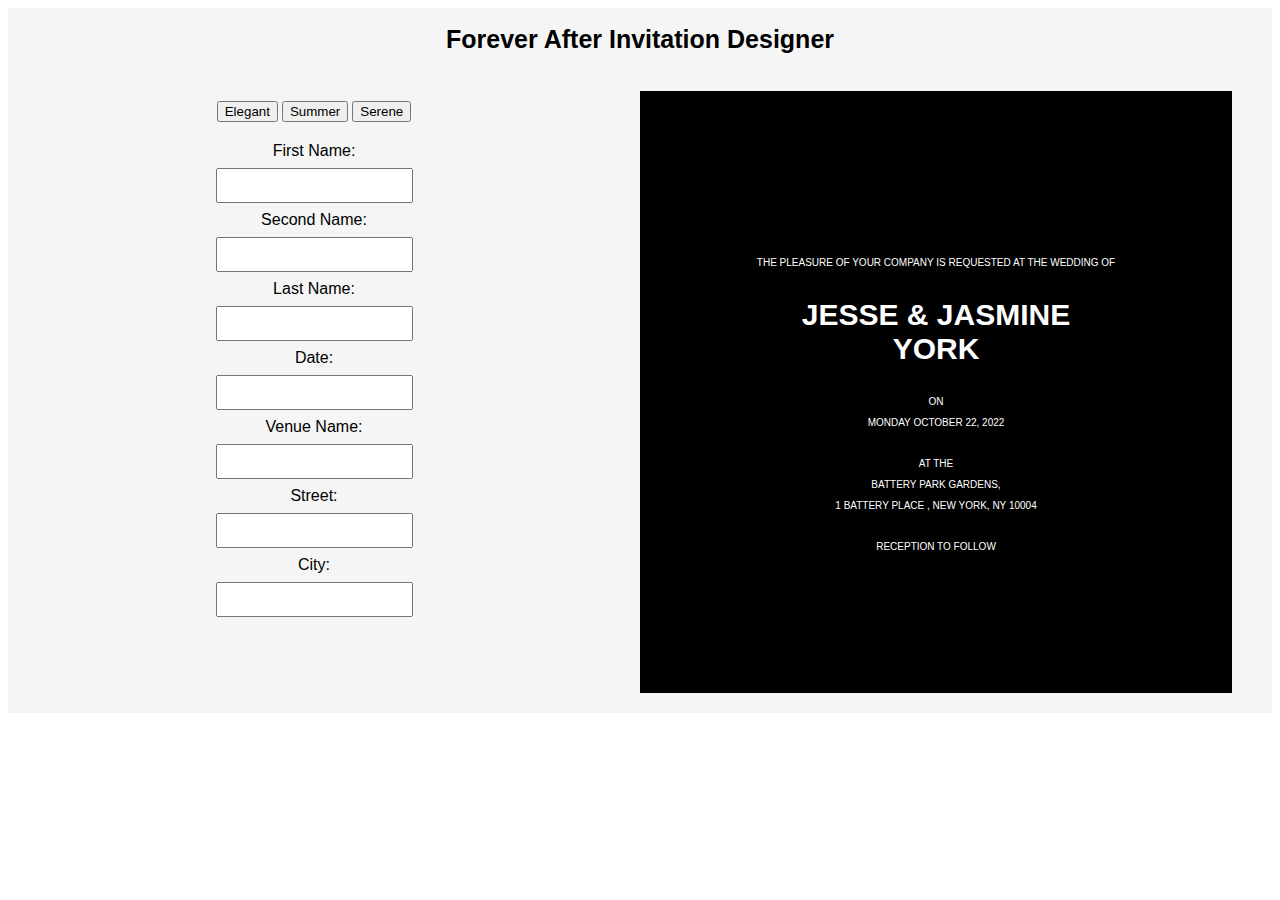
==== index.html @ 1eb7c715 "Done." ====
<!DOCTYPE HTML>
<html>
  <head>
    <title>Forever After</title>
    <meta name="Forever After Home" content="Create Beautiful Wedding Invitations | Forever After">
    <meta name="keywords" content="wedding inivitations, wedding">
    <meta name="author" content="Christian Georgeou">
    <meta name="viewport" content="width=device-width, initial-scale=1.0">
    <link rel="stylesheet" type="text/css" href="index.css">
    <link rel="stylesheet" href="responsive-style.css">
    <link rel="stylesheet" href="https://cdnjs.cloudflare.com/ajax/libs/font-awesome/4.7.0/css/font-awesome.min.css">
    <script src="https://ajax.googleapis.com/ajax/libs/jquery/3.3.1/jquery.min.js"></script>
    <script src="index.js" charset="utf-8"></script>
  </head>
  <body>
    <div class = "wrapper">
      <div class = "Headline">
        <h1>Forever After Invitation Designer</h1>
      </div>
      <div class = "form">
        <div id = "thumbnails">
          <button id = "Elegant">Elegant</button>
          <button id = "Summer">Summer</button>
          <button id = "Serene">Serene</button>
        </div>
        <form>
          <label for = "First-Name">First Name:</label><br>
          <input name = "First-Name" type="text"><br>
          <label for = "Second-Name">Second Name:</label><br>
          <input name = "Second-Name" type="text"><br>      
          <label for = "Last-Name">Last Name:</label><br>
          <input name = "Last-Name" type="text"><br>
          <label for = "Date-Picker">Date:</label><br>
          <input name = "Date-Picker" type="text"><br>
          <label for = "Location">Venue Name:</label><br>
          <input name = "Location-Name" type="text"><br>
          <label for = "Location-Street">Street:</label><br>
          <input name = "Location-Street" type="text"><br>
          <label for = "Location-City">City:</label><br>
          <input name = "Location-City" type="text"><br>
        </form>
      </div>
      <div class = "preview">
        <div class = "image" id="default">
          <br>
          <div id = "results">
            <p class ="static-content">THE PLEASURE OF YOUR COMPANY IS REQUESTED AT THE WEDDING OF</p>
            <div class = "dynamic-content">
              <span id = "First-Name">JESSE</span> & 
              <span id = "Second-Name">JASMINE</span>
              <div id = "Last-Name">YORK</div> 
            </div>
            <p class ="static-content"> ON </p> 
            <p  class ="static-content"><span id = "Date-Picker">MONDAY OCTOBER 22, 2022</span></p> 
            <div id ="venue-info">
              <p class ="static-content">AT THE</p> 
              <p class ="static-content"><span id = "Location-Name">BATTERY PARK GARDENS</span>,</p>
              <p class ="static-content"><span id = "Location-Street">1 BATTERY PLACE</span> <span id = "Location-City">, NEW YORK, NY 10004</span>
              </p>
              </div>
            <p class ="static-content">RECEPTION TO FOLLOW</p>
          </div>
        </div>
      </div>
    </div>
  </body>
</html>
---- index.css ----
/*////////LAYOUT////////*/
.wrapper {
  display: grid;
  grid-template: auto 1fr auto / 1fr 1fr; 
  grid-auto-rows: max-content;
  background-color: #f5f5f5;
  grid-gap: 20px;
  overflow: auto;
  /*border: 1px solid black;*/
}

.Headline {
  grid-column: 1 / 4;
  /*border: 1px solid black;*/
  text-align: center;
}

.form {
  grid-row: 2 / 3;
  grid-column: 1 / 2;
  padding: 10px;
  /*border: 1px solid black;*/
}

.preview {
  grid-row: 2 / 3;
  grid-column: 2 / 3;
  margin-right: 20px;
  border: 1px solid black;
}

#results {
  text-align: center;
  width: 100%;
  text-align: center;
  margin: 25% auto 25% auto;
}

.static-content {
  margin-left: 50px;
  margin-right: 50px;
}

.dynamic-content {
  margin-top: 30px;
  margin-bottom: 30px;
}

/*////////STYLING-STATIC-CONTENT////////*/
.image {
    max-width: auto;
    height: 600px;
    background-color: black;
    /*background: url("/Wedding-Template1.jpg") no-repeat;*/
    background-size: contain;
}

form {
  font-family: "Source Sans Pro", Helvetica, Arial, Geneva, sans-serif;
  padding: 20px;
  text-align: center;
}

input {  
  margin: 8px;
  padding: 8px;
}

#thumbnails {
  text-align: center;
}

h1 {
  font-size: 25px;
  font-weight: 700;
  font-family: "Source Sans Pro", Helvetica, Arial, Geneva, sans-serif;
}

#results {
  font-family: "Source Sans Pro", Helvetica, Arial, Geneva, sans-serif;
  color: white;
}

.static-content {
  font-size: 10px;
}

/*////////STYLING-DYNAMIC-CONTENT////////*/

.dynamic-content {
  font-size: 30px;
  font-weight: 600;
}

#venue-info {
  margin-top: 30px;
  margin-bottom: 30px;
}
---- responsive-style.css ----
@media only screen and (max-width: 750px) {
 .wrapper {
    display: flex;
    flex-direction: column;
    flex-wrap: nowrap;
 } 
}
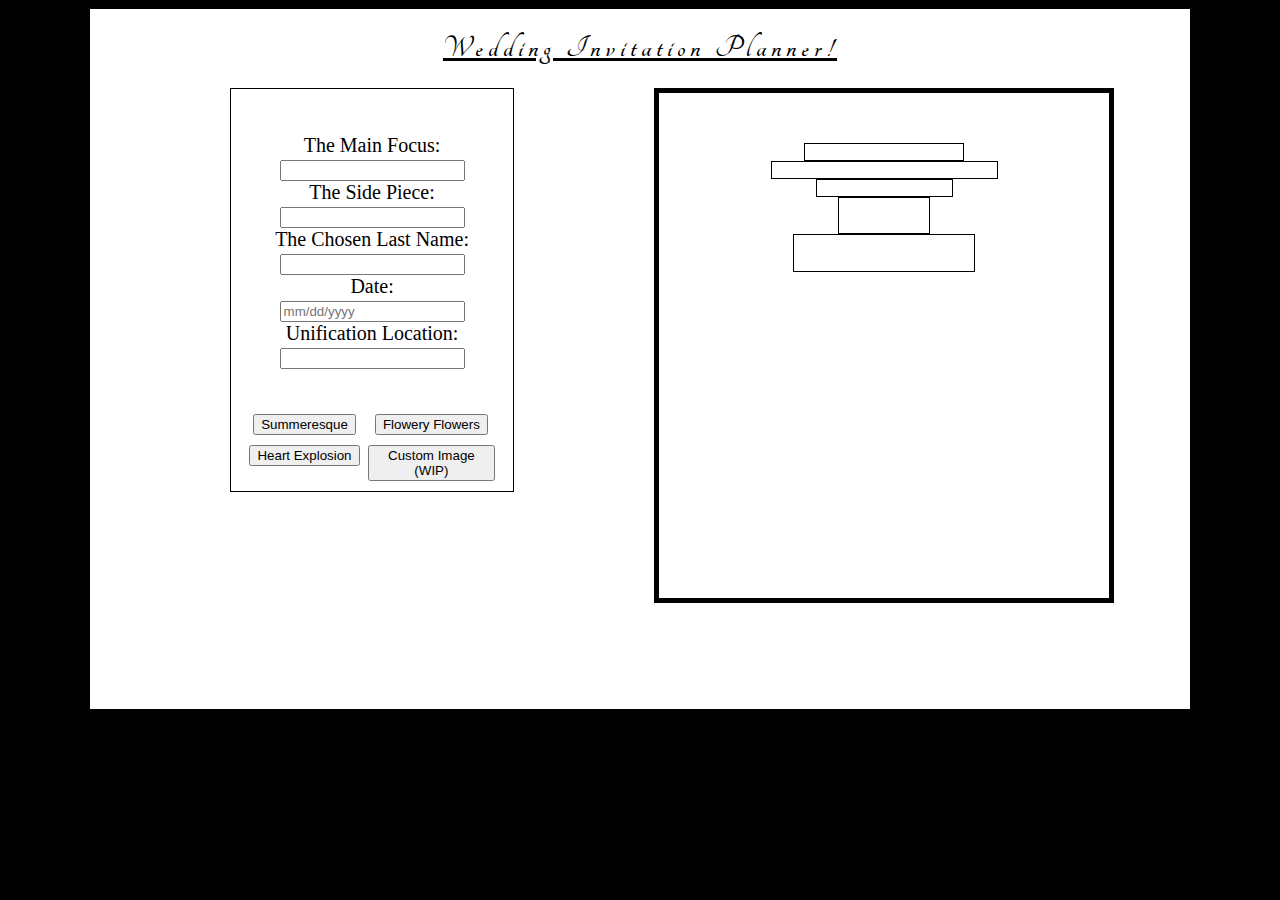
==== commit 1f2fb704: "Done." ====
--- a/index.html
+++ b/index.html
@@ -1,67 +1,67 @@
-<!DOCTYPE HTML>
+<!DOCTYPE html>
 <html>
-  <head>
-    <title>Forever After</title>
-    <meta name="Forever After Home" content="Create Beautiful Wedding Invitations | Forever After">
-    <meta name="keywords" content="wedding inivitations, wedding">
-    <meta name="author" content="Christian Georgeou">
-    <meta name="viewport" content="width=device-width, initial-scale=1.0">
-    <link rel="stylesheet" type="text/css" href="index.css">
-    <link rel="stylesheet" href="responsive-style.css">
-    <link rel="stylesheet" href="https://cdnjs.cloudflare.com/ajax/libs/font-awesome/4.7.0/css/font-awesome.min.css">
-    <script src="https://ajax.googleapis.com/ajax/libs/jquery/3.3.1/jquery.min.js"></script>
-    <script src="index.js" charset="utf-8"></script>
-  </head>
-  <body>
-    <div class = "wrapper">
-      <div class = "Headline">
-        <h1>Forever After Invitation Designer</h1>
-      </div>
-      <div class = "form">
-        <div id = "thumbnails">
-          <button id = "Elegant">Elegant</button>
-          <button id = "Summer">Summer</button>
-          <button id = "Serene">Serene</button>
+<head lang = "en">
+  <meta charset="UTF-8">
+  <meta name="description" content="Sample Wedding Planner Project">
+  <meta name="author" content="Jeffrey Jiang">
+  <meta name="viewport" content="width=device-width, initial-scale=1.0">
+  <meta name="keywords" content="wedding, invitation, planner, testing">
+  <link rel="stylesheet" type="text/css" href="planner.css">
+  <link rel="stylesheet" href="https://fonts.googleapis.com/css?family=Tangerine|Lobster|Dancing+Script">
+  <title>Wedding Invitation Planner</title>
+</head>
+
+<body>
+  <div class = "wrapper">
+  <h1 id = "titleDefault"> Wedding Invitation Planner! </h1>
+  <div class = "grid-container">
+  <div id = "sheetDefault">
+    <form>
+    The Main Focus:<br> <input type="text" id="firstName" oninput="myFunction()"><br>
+    The Side Piece:<br> <input type="text" id="secondName" oninput="myFunction()"><br>
+    The Chosen Last Name:<br> <input type="text" id="lastName" oninput="myFunction()"><br>
+    Date:<br> <input type="text" id="date" placeholder="mm/dd/yyyy" oninput="myFunction()"><br>
+    Unification Location:<br> <input type="text" id="location" oninput="myFunction()"><br>
+    </form>
+    <div id="Options">
+        <div id="Summertag">
+           <button onclick="Summeresque()">Summeresque</button>
         </div>
-        <form>
-          <label for = "First-Name">First Name:</label><br>
-          <input name = "First-Name" type="text"><br>
-          <label for = "Second-Name">Second Name:</label><br>
-          <input name = "Second-Name" type="text"><br>      
-          <label for = "Last-Name">Last Name:</label><br>
-          <input name = "Last-Name" type="text"><br>
-          <label for = "Date-Picker">Date:</label><br>
-          <input name = "Date-Picker" type="text"><br>
-          <label for = "Location">Venue Name:</label><br>
-          <input name = "Location-Name" type="text"><br>
-          <label for = "Location-Street">Street:</label><br>
-          <input name = "Location-Street" type="text"><br>
-          <label for = "Location-City">City:</label><br>
-          <input name = "Location-City" type="text"><br>
-        </form>
-      </div>
-      <div class = "preview">
-        <div class = "image" id="default">
-          <br>
-          <div id = "results">
-            <p class ="static-content">THE PLEASURE OF YOUR COMPANY IS REQUESTED AT THE WEDDING OF</p>
-            <div class = "dynamic-content">
-              <span id = "First-Name">JESSE</span> & 
-              <span id = "Second-Name">JASMINE</span>
-              <div id = "Last-Name">YORK</div> 
-            </div>
-            <p class ="static-content"> ON </p> 
-            <p  class ="static-content"><span id = "Date-Picker">MONDAY OCTOBER 22, 2022</span></p> 
-            <div id ="venue-info">
-              <p class ="static-content">AT THE</p> 
-              <p class ="static-content"><span id = "Location-Name">BATTERY PARK GARDENS</span>,</p>
-              <p class ="static-content"><span id = "Location-Street">1 BATTERY PLACE</span> <span id = "Location-City">, NEW YORK, NY 10004</span>
-              </p>
-              </div>
-            <p class ="static-content">RECEPTION TO FOLLOW</p>
-          </div>
+        <div id="Flowertag">
+          <button onclick="Flowers()">Flowery Flowers</button>
+        </div>
+        <div id="Hearts">
+           <button onclick="Heartu()">Heart Explosion</button>
+        </div>
+        <div id="Custom">
+           <button onclick="Customimg()">Custom Image (WIP)</button>
         </div>
       </div>
+  </div>
+
+  <div id = "plannerDefaultcontainer" class = "plannerChange">
+    <div id = "initialBox">
+      <p id = "initials"></p>
     </div>
-  </body>
-</html>+    <div id="firstNamebox">
+      <p id = "firstSecondname"></p>
+    </div>
+
+    <div id="lastNamebox">
+      <p id = "lasName"></p>
+    </div>
+
+    <div id="dateBox">
+      <p id = "dateOf"></p>
+    </div>
+
+    <div id="locationBox">
+      <p id = "placeOf"></p>
+    </div>
+  </div>
+</div>
+</div>
+<script src="planner.js"></script>
+</body>
+
+</html>
--- a/planner.css
+++ b/planner.css
@@ -0,0 +1,262 @@
+body{
+  background-color: black;
+}
+h1{
+  text-align:center;
+  text-decoration:underline;
+  letter-spacing: 5px;
+  font-family: 'Tangerine', serif;
+
+}
+.grid-container {
+  display:grid;
+  grid-template-columns: auto auto;
+  }
+
+form {
+  text-align: center;
+  font-size: 20px;
+  margin-top:45px;
+  margin-bottom: 45px;
+}
+
+#sheetDefault{
+  border-style: solid;
+  border-width: 1px;
+  width:50%;
+  margin:auto;
+}
+
+#plannerDefaultcontainer{
+  text-align:center;
+  border-style: solid;
+  border-width: 5px;
+  height: 125%;
+  background-image: url("https://images.pexels.com/photos/850796/pexels-photo-850796.jpeg?auto=compress&cs=tinysrgb&h=650&w=940");
+  background-size: 600px;
+  background-position:center;
+  width: 450px;
+}
+
+.wrapper{
+  border: 1px solid black;
+  margin:auto;
+  width: 1100px;
+  height: 700px;
+  background-color:white;
+}
+
+#initialBox{
+  width: 35%;
+  margin-top: 50px;
+  margin-right: auto;
+  margin-left: auto;
+  border-style: solid;
+  border-width: 1px;
+}
+#inviteBox{
+  width: 50%;
+  margin: auto;
+  border-style: solid;
+  border-width: 1px;
+  font-family: 'Lobster', cursive;
+  font-size:1em;
+}
+#firstNamebox{
+  width:50%;
+  margin:auto;
+  border-style: solid;
+  border-width: 1px;
+}
+
+#lastNamebox{
+  width:30%;
+  margin:auto;
+  border-style: solid;
+    border-width: 1px;
+}
+#dateBox{
+  margin:auto;
+  width: 20%;
+  border-style: solid;
+  border-width: 1px;
+  height:7%;
+}
+#locationBox{
+  margin:auto;
+  width:40%;
+  word-wrap: break-word;
+  height:7%;
+  border-style: solid;
+  border-width: 1px;
+}
+
+#Summertag{
+  text-align:center;
+  float:left;
+  margin-left: 10px;
+  width: 45%;
+  margin-bottom: 10px;
+  text-decoration: underline;
+}
+#Flowertag{
+  text-align:center;
+  float:left;
+  width:45%;
+  text-decoration:underline;
+  margin-bottom: 10px;
+}
+#Hearts{
+  text-align:center;
+  float: left;
+  width:45%;
+  margin-left:10px;
+  text-decoration:underline;
+  margin-bottom: 10px;
+}
+#Custom{
+  text-align:center;
+  float: left;
+  width:45%;
+  text-decoration:underline;
+  margin-bottom: 10px;
+}
+
+#plannerContainerfloral{
+  text-align:center;
+  border-style: solid;
+  border-width: 5px;
+  height: 125%;
+  background-image: url("https://images.pexels.com/photos/255441/pexels-photo-255441.jpeg?auto=compress&cs=tinysrgb&h=650&w=940");
+  background-size: 700px;
+  background-position:center;
+  width: 450px;
+}
+
+#plannerContainersummer{
+  text-align:center;
+  border-style: solid;
+  border-width: 5px;
+  height: 125%;
+  background-image: url("https://media-cdn.tripadvisor.com/media/photo-s/01/9c/f4/d5/sofitel-moorea-ia-ora.jpg");
+  background-size: 800px;
+  background-position:center;
+  width: 450px;
+}
+
+#plannerContainerheartu{
+  text-align:center;
+  border-style: solid;
+  border-width: 5px;
+  height: 125%;
+  background-image: url("https://s3.envato.com/files/239486155/Image%20Preview.jpg");
+  background-size: 900px;
+  background-position:center;
+  width: 450px;
+}
+
+#initialBoxfloral{
+  width: 35%;
+  margin-top: 180px;
+  margin-right: auto;
+  margin-left: auto;
+  visibility:hidden;
+}
+
+#firstNameboxFloral{
+  width:50%;
+  margin:auto;
+  color: white;
+}
+
+#lastNameboxFloral{
+  width:30%;
+  margin-left:auto;
+  margin-right:auto;
+  margin-top: -10px;
+  color: white;
+}
+#dateBoxfloral{
+  margin-left:auto;
+  margin-right:auto;
+  width: 20%;
+  height:7%;
+  color:white;
+}
+#locationBoxfloral{
+  margin:auto;
+  width:35%;
+  word-wrap: break-word;
+  height:7%;
+  color:white;
+}
+
+#initialBoxsummer{
+  width: 35%;
+  margin-top: 180px;
+  margin-right: auto;
+  margin-left: auto;
+}
+
+#firstNameboxSummer{
+  width:50%;
+  margin:auto;
+  color: white;
+}
+
+#lastNameboxSummer{
+  width:30%;
+  margin-left:auto;
+  margin-right:auto;
+  margin-top: -10px;
+  color: white;
+}
+#dateBoxsummer{
+  margin-left:auto;
+  margin-right:auto;
+  width: 20%;
+  height:7%;
+  color:white;
+}
+#locationBoxsummer{
+  margin:auto;
+  width:35%;
+  word-wrap: break-word;
+  height:7%;
+  color:white;
+}
+
+#initialBoxheartu{
+  width: 35%;
+  margin-top: 180px;
+  margin-right: auto;
+  margin-left: auto;
+}
+
+#firstNameboxHeartu{
+  width:50%;
+  margin:auto;
+  color: white;
+}
+
+#lastNameboxHeartu{
+  width:30%;
+  margin-left:auto;
+  margin-right:auto;
+  margin-top: -10px;
+  color: white;
+}
+#dateBoxheartu{
+  margin-left:auto;
+  margin-right:auto;
+  width: 20%;
+  height:7%;
+  color:white;
+}
+#locationBoxheartu{
+  margin:auto;
+  width:35%;
+  word-wrap: break-word;
+  height:7%;
+  color:white;
+}
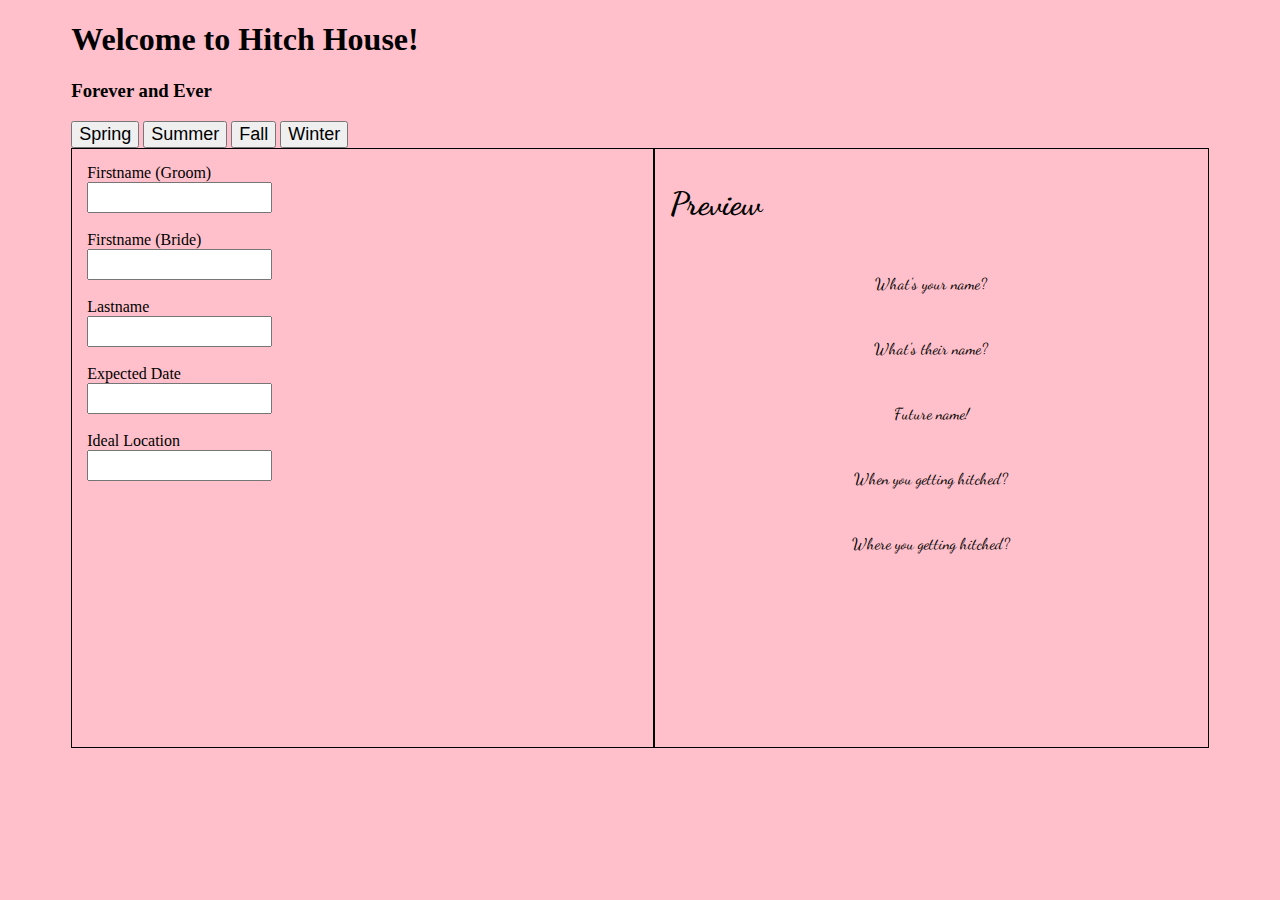
==== commit 470f02ed: "Done." ====
--- a/index.html
+++ b/index.html
@@ -1,67 +1,77 @@
-<!DOCTYPE html>
+<!DOCTYPE html> 
 <html>
-<head lang = "en">
-  <meta charset="UTF-8">
-  <meta name="description" content="Sample Wedding Planner Project">
-  <meta name="author" content="Jeffrey Jiang">
-  <meta name="viewport" content="width=device-width, initial-scale=1.0">
-  <meta name="keywords" content="wedding, invitation, planner, testing">
-  <link rel="stylesheet" type="text/css" href="planner.css">
-  <link rel="stylesheet" href="https://fonts.googleapis.com/css?family=Tangerine|Lobster|Dancing+Script">
-  <title>Wedding Invitation Planner</title>
-</head>
-
-<body>
-  <div class = "wrapper">
-  <h1 id = "titleDefault"> Wedding Invitation Planner! </h1>
-  <div class = "grid-container">
-  <div id = "sheetDefault">
-    <form>
-    The Main Focus:<br> <input type="text" id="firstName" oninput="myFunction()"><br>
-    The Side Piece:<br> <input type="text" id="secondName" oninput="myFunction()"><br>
-    The Chosen Last Name:<br> <input type="text" id="lastName" oninput="myFunction()"><br>
-    Date:<br> <input type="text" id="date" placeholder="mm/dd/yyyy" oninput="myFunction()"><br>
-    Unification Location:<br> <input type="text" id="location" oninput="myFunction()"><br>
-    </form>
-    <div id="Options">
-        <div id="Summertag">
-           <button onclick="Summeresque()">Summeresque</button>
-        </div>
-        <div id="Flowertag">
-          <button onclick="Flowers()">Flowery Flowers</button>
-        </div>
-        <div id="Hearts">
-           <button onclick="Heartu()">Heart Explosion</button>
-        </div>
-        <div id="Custom">
-           <button onclick="Customimg()">Custom Image (WIP)</button>
-        </div>
+  <head>
+    <link rel="stylesheet" href="wedding.css">
+    <link href="https://fonts.googleapis.com/css?family=Dancing+Script" rel="stylesheet">
+    <script src= "./wedding.js" type= "text/javascript"></script>
+    <title>
+      Go On, Get Married!
+    </title>
+  </head>
+  <body>
+    
+    <div class="wrapper">
+      <h1>
+    Welcome to Hitch House!
+  </h1>
+  <h3>
+    Forever and Ever 
+  </h3>
+  
+  <div class= "buttons">   
+   <button id="spring-layout" type="button"> Spring</button> 
+   <button id="summer-layout" type="button"> Summer</button>
+   <button id="autumn-layout" type="button"> Fall</button> 
+   <button id="winter-layout" type="button"> Winter</button> 
+  </div> 
+      <div class="grid-container">
+     <div id="main-form" class="grid-item">
+      <form>
+      Firstname (Groom)<br> 
+      <input type= "text" name= "firstname"><br>
+      
+      <br>
+      
+      Firstname (Bride)<br>
+      <input type= "text" name= "firstname-bride"> <br>
+      
+      <br>
+      
+      Lastname <br>
+      <input type= "text" name= "lastname"> <br> 
+      
+      <br>
+      
+      Expected Date <br>
+      <input type="text" name= "expected-date"> <br>
+      
+      <br>
+      
+      Ideal Location <br>
+      <input type= "text" name= "ideal-location"> <br>
+      
+      <br>
+      
+      
+      </form>
       </div>
-  </div>
-
-  <div id = "plannerDefaultcontainer" class = "plannerChange">
-    <div id = "initialBox">
-      <p id = "initials"></p>
+      <div class="preview grid-item" id="default">
+        
+        <h1>Preview</h1>
+      
+        
+        
+        <p id= "firstname-preview-groom">What's your name?</p>
+      
+        <p id= "firstname-preview-bride">What's their name?</p>
+        
+        <p id= "lastname-preview">Future name!</p>
+        
+        <p id= "expected-date">When you getting hitched?</p>
+        
+        <p id= "ideal-location">Where you getting hitched?</p>
+      </div>
     </div>
-    <div id="firstNamebox">
-      <p id = "firstSecondname"></p>
     </div>
-
-    <div id="lastNamebox">
-      <p id = "lasName"></p>
-    </div>
-
-    <div id="dateBox">
-      <p id = "dateOf"></p>
-    </div>
-
-    <div id="locationBox">
-      <p id = "placeOf"></p>
-    </div>
-  </div>
-</div>
-</div>
-<script src="planner.js"></script>
-</body>
-
-</html>
+  </body>
+</html>--- a/wedding.css
+++ b/wedding.css
@@ -0,0 +1,82 @@
+body {
+  background-color: pink;
+  
+}
+
+
+h1 { color: black;
+
+}
+
+.grid-container {
+  display: grid; 
+  grid-template-columns: auto auto;
+  height: 600px;
+}
+
+.grid-item {
+  border: 1px solid;
+}
+
+.wrapper {
+  width: 90%;
+  margin: 0 auto;
+}
+
+
+input {
+  height: 25px;
+}
+
+#main-form {
+  padding: 15px; 
+  font-family: 'Cinzel', serif;
+}
+
+ .preview h1{
+  padding: 15px
+}
+
+.buttons button {
+  font-size: 18px;
+}
+
+.preview p {
+  padding: 15px;
+  text-align: center;
+  
+}
+.preview {
+  max-width: 635px;
+  font-family: 'Dancing Script', cursive;
+}
+
+
+
+#default {
+  background-image: url(https://previews.123rf.com/images/ekina/ekina1711/ekina171102314/89136313-texture-background-pattern-the-curbstone-is-red-granite-array.jpg); 
+  background-repeat: no-repeat;
+}
+
+#spring {
+  background-image: url(https://i.ytimg.com/vi/6Ir9FSUsaLA/maxresdefault.jpg); 
+  background-repeat: no-repeat;
+}
+
+#summer {
+  background-image:url(https://assets.vogue.com/photos/58ffac51a93d5d1f4489f8ec/master/pass/00-tout-aspen-summer-off-season-guide.jpg);
+  background-repeat: no-repeat;
+}
+
+
+#autumn { background-image: url(https://www.nationaltrust.org.uk/images/1431747874883-gothic-cottage-in-autumn.jpg);
+  background-repeat: no-repeat;
+}
+
+#winter {
+  background-image: url(https://www.almanac.com/sites/default/files/styles/primary_image_in_article/public/image_nodes/winter-solstice.jpg?itok=atRtGo8f);
+  background-repeat: no-repeat;
+  
+}
+
+
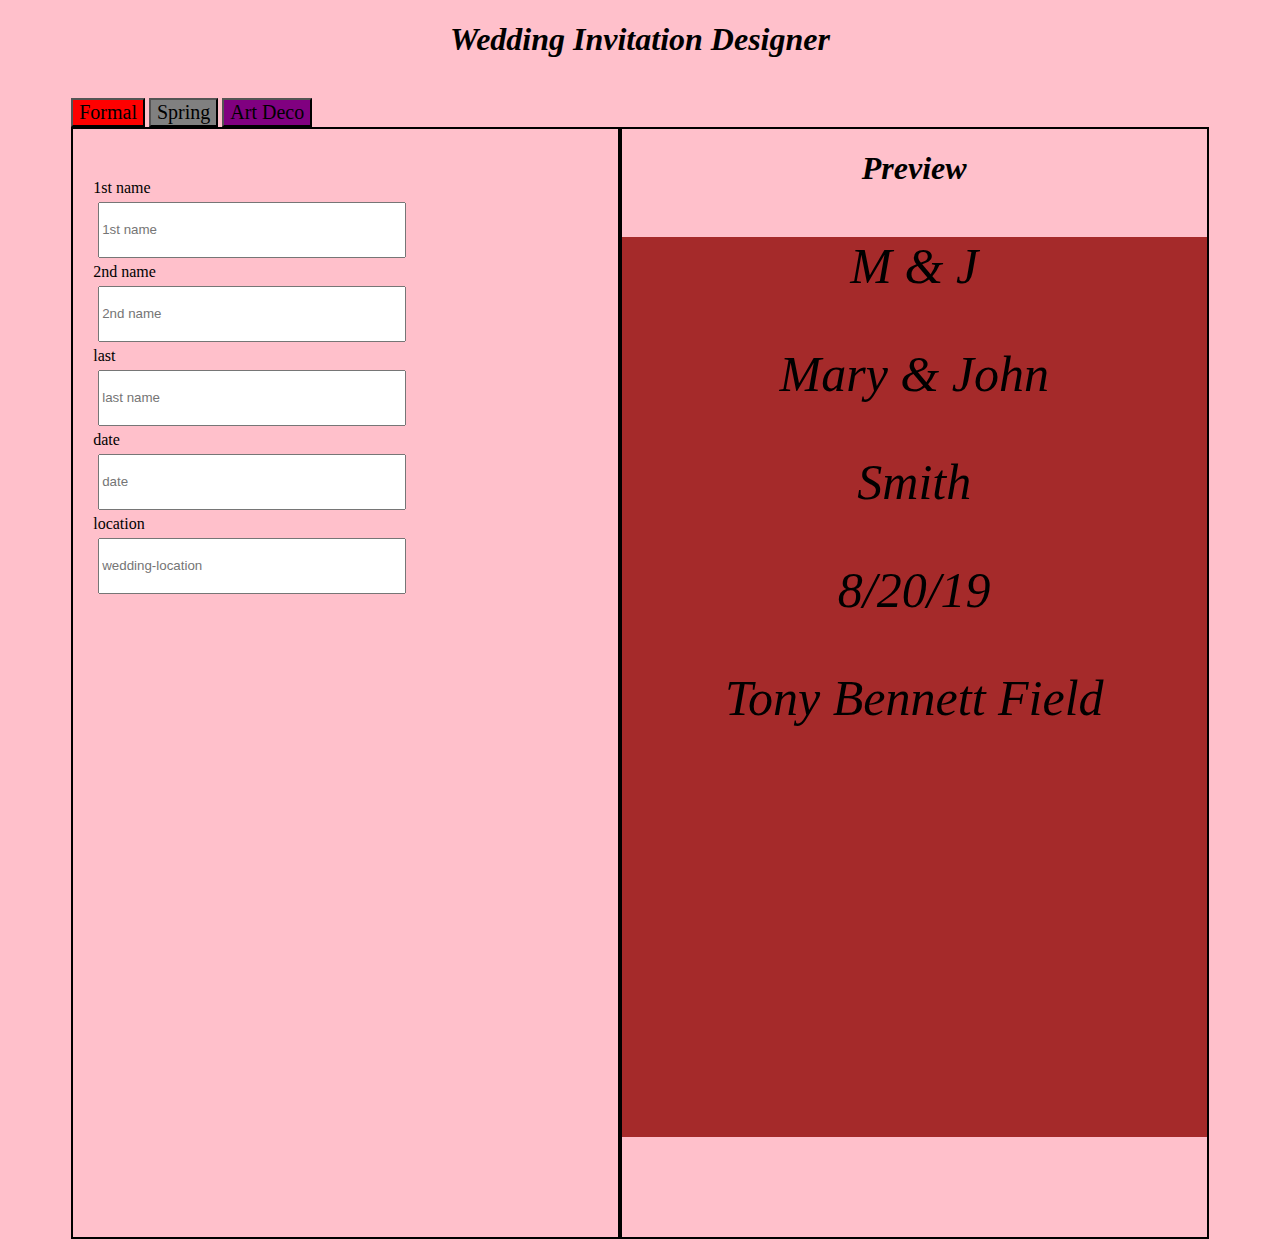
==== commit b8f182a0: "Merge bdf056361fcc94ae5b5480d9a46634aaa983c9ce into da25297e20a446c298a4c021570a33c5bdb34f16" ====
--- a/index.html
+++ b/index.html
@@ -1,77 +1,54 @@
-<!DOCTYPE html> 
+
+
+<!DOCTYPE HTML>
 <html>
   <head>
-    <link rel="stylesheet" href="wedding.css">
-    <link href="https://fonts.googleapis.com/css?family=Dancing+Script" rel="stylesheet">
-    <script src= "./wedding.js" type= "text/javascript"></script>
-    <title>
-      Go On, Get Married!
-    </title>
+   <link rel="stylesheet" type="text/css" href="style.css">
+   <script src="./index.js" type="text/javascript"></script>
   </head>
   <body>
-    
-    <div class="wrapper">
-      <h1>
-    Welcome to Hitch House!
-  </h1>
-  <h3>
-    Forever and Ever 
-  </h3>
-  
-  <div class= "buttons">   
-   <button id="spring-layout" type="button"> Spring</button> 
-   <button id="summer-layout" type="button"> Summer</button>
-   <button id="autumn-layout" type="button"> Fall</button> 
-   <button id="winter-layout" type="button"> Winter</button> 
-  </div> 
-      <div class="grid-container">
-     <div id="main-form" class="grid-item">
+  <div class="wrapper">
+    <h1>Wedding Invitation Designer</h1><br> 
+   
+   <button id ="Formal">Formal</button>
+   <button  id ="Spring">Spring</button>
+   <button  id ="ArtDeco"> Art Deco</button>
+   
+    <div class="grid-container">
+     <div class='grid-item'>
       <form>
-      Firstname (Groom)<br> 
-      <input type= "text" name= "firstname"><br>
-      
-      <br>
-      
-      Firstname (Bride)<br>
-      <input type= "text" name= "firstname-bride"> <br>
-      
-      <br>
-      
-      Lastname <br>
-      <input type= "text" name= "lastname"> <br> 
-      
-      <br>
-      
-      Expected Date <br>
-      <input type="text" name= "expected-date"> <br>
-      
-      <br>
-      
-      Ideal Location <br>
-      <input type= "text" name= "ideal-location"> <br>
-      
-      <br>
+        <label>1st name</label><br>
+        <input type="text" placeholder="1st name" style ="width:300px;" id="first-name-input"><br>
+        <label>2nd name</label><br>
+        <input type="text" placeholder="2nd name"  style ="width:300px;"  id ="second-name-input"><br>
+        <label>last</label><br>
+        <input type="text" placeholder="last name" style ="width:300px;" id ="last-name-input"><br>
+        <label>date</label><br>
+        <input type="text" placeholder="date" style ="width:300px;" id ="dates-input"><br>
+        <label>location</label><br>
+        <input type="text" placeholder="wedding-location" style ="width:300px;" id ="wedding-location-input"><br>
+      </form>
+    </div>
+    <div class='grid-item'>
       
       
-      </form>
-      </div>
-      <div class="preview grid-item" id="default">
-        
-        <h1>Preview</h1>
-      
-        
-        
-        <p id= "firstname-preview-groom">What's your name?</p>
-      
-        <p id= "firstname-preview-bride">What's their name?</p>
-        
-        <p id= "lastname-preview">Future name!</p>
-        
-        <p id= "expected-date">When you getting hitched?</p>
-        
-        <p id= "ideal-location">Where you getting hitched?</p>
+      <h1>Preview</h1>    
+      <div id="preview">
+        <p id="first-name">M & J</p>
+        <p id="second-name">Mary & John</p>
+        <p id="last-name">Smith</p>
+        <p id="dates">8/20/19</p>
+          
+        <p id ="wedding-location">Tony Bennett Field</p>
       </div>
     </div>
-    </div>
-  </body>
+    
+  </div>
+  </div>
+  
+  
+
+<p id="demo"></p>
+
+</body>
 </html>--- a/style.css
+++ b/style.css
@@ -0,0 +1,84 @@
+.grid-container {
+  display:grid;
+  grid-template-columns: auto auto;
+  width: 100%;
+  float: left;
+  height: 600px;
+    
+}
+.grid-item {
+  border: 2px solid;
+  padding-bottom:100px;
+  padding-top:500;
+}
+body {
+  background-color:pink;
+}
+h1{
+  text-align:center;
+  font-family: "Times New Roman", Times, serif;
+  font-style: italic;
+  text-height: 300 px;
+}
+
+h5{
+  text-align:right;
+}
+
+p{
+  text-align:center;
+  font-style: Italic;
+  font-size: 50px;
+  
+}
+
+#Formal{
+    background-color: red;
+    font-size: 20px;
+    font-family: Italic;
+   }
+
+
+#Spring {
+background-color: grey;
+    font-size: 20px;
+    font-family: Italic;
+   }
+
+#ArtDeco{
+background-color:purple;
+    font-size: 20px;
+    font-family: Italic;
+   }
+.wrapper {
+  
+  width: 90%;
+  margin: 0 auto;
+}
+
+form {
+  margin-left: 20px;
+  margin-top: 50px;
+}
+
+input {
+  height: 50px;
+  margin: 5px;
+}
+
+#preview {
+  background-color: brown;
+  height:900px;
+/*select the element with an id of preview
+ give is a blue background-color
+ you MIGHT have to give it a height of 600px */
+ 
+}
+ 
+ 
+
+
+
+
+
+
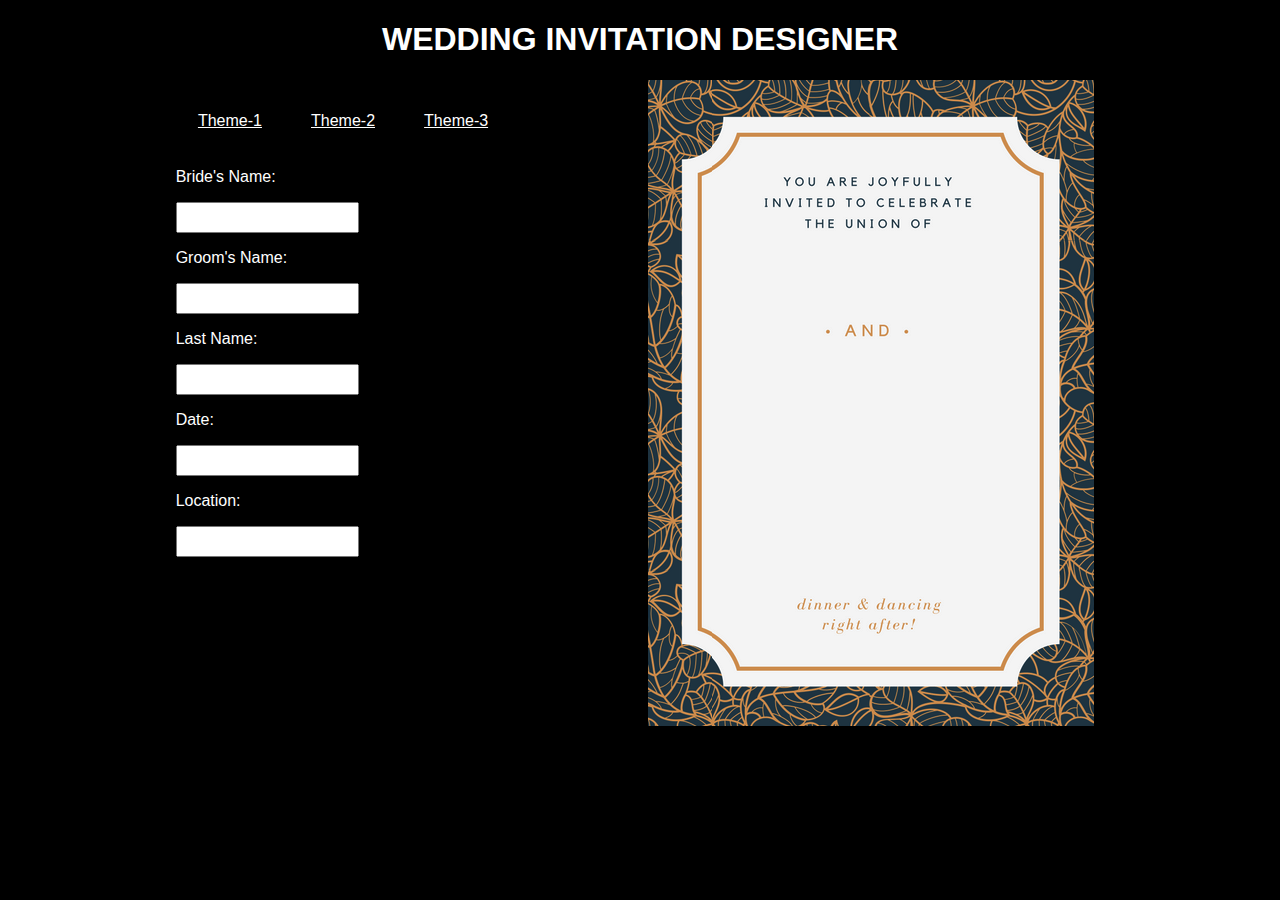
==== commit 07847d44: "Merge 108b13f5cf2f0a43d71cb268405d6bddf2df0449 into da25297e20a446c298a4c021570a33c5bdb34f16" ====
--- a/index.html
+++ b/index.html
@@ -1,54 +1,37 @@
-
-
-<!DOCTYPE HTML>
-<html>
-  <head>
-   <link rel="stylesheet" type="text/css" href="style.css">
-   <script src="./index.js" type="text/javascript"></script>
-  </head>
-  <body>
-  <div class="wrapper">
-    <h1>Wedding Invitation Designer</h1><br> 
-   
-   <button id ="Formal">Formal</button>
-   <button  id ="Spring">Spring</button>
-   <button  id ="ArtDeco"> Art Deco</button>
-   
-    <div class="grid-container">
-     <div class='grid-item'>
-      <form>
-        <label>1st name</label><br>
-        <input type="text" placeholder="1st name" style ="width:300px;" id="first-name-input"><br>
-        <label>2nd name</label><br>
-        <input type="text" placeholder="2nd name"  style ="width:300px;"  id ="second-name-input"><br>
-        <label>last</label><br>
-        <input type="text" placeholder="last name" style ="width:300px;" id ="last-name-input"><br>
-        <label>date</label><br>
-        <input type="text" placeholder="date" style ="width:300px;" id ="dates-input"><br>
-        <label>location</label><br>
-        <input type="text" placeholder="wedding-location" style ="width:300px;" id ="wedding-location-input"><br>
-      </form>
-    </div>
-    <div class='grid-item'>
-      
-      
-      <h1>Preview</h1>    
-      <div id="preview">
-        <p id="first-name">M & J</p>
-        <p id="second-name">Mary & John</p>
-        <p id="last-name">Smith</p>
-        <p id="dates">8/20/19</p>
-          
-        <p id ="wedding-location">Tony Bennett Field</p>
-      </div>
-    </div>
-    
-  </div>
-  </div>
-  
-  
-
-<p id="demo"></p>
-
-</body>
-</html>+<!DOCTYPE html>
+<html lang="en" dir="ltr">
+  <head>
+    <meta charset="utf-8">
+    <title>Make Your Custom Wedding Invitation</title>
+    <link rel="stylesheet" href="./style.css">
+    <script src="https://ajax.googleapis.com/ajax/libs/jquery/3.3.1/jquery.min.js"></script>
+    <script type="text/javascript" src="./script.js"></script>
+  </head>
+  <body>
+    <header>
+      <h1>Wedding Invitation Designer</h1>
+    </header>
+    <main class="grid-container">
+      <div class="grid-box form">
+          <button id="btn-theme-1">Theme-1</button>
+          <button id="btn-theme-2">Theme-2</button>
+          <button id="btn-theme-3">Theme-3</button>
+        <form class="" action="index.html" method="post">
+          <p>Bride's Name:</p><input type="text" name="first-name">
+          <p>Groom's Name:</p><input type="text" name="second-name">
+          <p>Last Name:</p><input type="text" name="last-name">
+          <p>Date:</p><input type="text" name="date">
+          <p>Location:</p><input type="text" name="location">
+        </form>
+
+      </div>
+      <div class="grid-box preview">
+          <p class="text" id="first-name"></p>
+          <p class="text" id="second-name"></p>
+          <p class="text" id="last-name"></p>
+          <p class="text" id="date"></p>
+          <p class="text" id="location"></p>
+      </div>
+    </main>
+  </body>
+</html>
--- a/style.css
+++ b/style.css
@@ -1,84 +1,85 @@
-.grid-container {
-  display:grid;
-  grid-template-columns: auto auto;
-  width: 100%;
-  float: left;
-  height: 600px;
-    
-}
-.grid-item {
-  border: 2px solid;
-  padding-bottom:100px;
-  padding-top:500;
-}
-body {
-  background-color:pink;
-}
-h1{
-  text-align:center;
-  font-family: "Times New Roman", Times, serif;
-  font-style: italic;
-  text-height: 300 px;
-}
-
-h5{
-  text-align:right;
-}
-
-p{
-  text-align:center;
-  font-style: Italic;
-  font-size: 50px;
-  
-}
-
-#Formal{
-    background-color: red;
-    font-size: 20px;
-    font-family: Italic;
-   }
-
-
-#Spring {
-background-color: grey;
-    font-size: 20px;
-    font-family: Italic;
-   }
-
-#ArtDeco{
-background-color:purple;
-    font-size: 20px;
-    font-family: Italic;
-   }
-.wrapper {
-  
-  width: 90%;
-  margin: 0 auto;
-}
-
-form {
-  margin-left: 20px;
-  margin-top: 50px;
-}
-
-input {
-  height: 50px;
-  margin: 5px;
-}
-
-#preview {
-  background-color: brown;
-  height:900px;
-/*select the element with an id of preview
- give is a blue background-color
- you MIGHT have to give it a height of 600px */
- 
-}
- 
- 
-
-
-
-
-
-
+body {
+  font-family: sans-serif; /*pick a better font later on*/
+  background-color: black;
+  color: white;
+}
+
+header {
+  text-align: center;
+  text-transform: uppercase;
+}
+
+.grid-container {
+  display: grid;
+  grid-template-columns: auto auto;
+  width: 75%;
+  /*grid-column-gap: 20px;*/ /*later to be converted to %*/
+  margin: 0 auto;
+}
+
+.grid-box {
+  padding: 2%;
+  display: block;
+  justify-content: center;
+  /*height and width are due to size of theme images*/
+  height: 646px;
+  width: 446px;
+}
+
+input {
+  display: block;
+  height: 25px;
+  width: 175px;
+}
+
+button {
+  border: none;
+  text-decoration: underline;
+  background: none;
+  color: white;
+  font-size: 1em;
+  padding: 5%;
+}
+
+.preview {
+  position: relative;
+  background-image: url('./theme-1.png');
+  background-repeat: no-repeat;
+  width: 430px;
+}
+/*Below css formats the text on the invitation card*/
+.text {
+  margin-bottom: auto;
+  text-align: center;
+  color: navy;
+  font-family: Brush Script MT, cursive;
+  /* border: solid; */
+}
+
+#first-name {
+  font-size: 3em;
+  margin-top: 35%;
+  font-style: italic;
+}
+
+#second-name {
+  font-size: 3em;
+  margin-top: 7.5%;
+  font-style: italic;
+}
+
+#last-name {
+  font-size: 2.5em;
+  margin-top: 3%;
+  font-style: italic;
+}
+
+#date {
+  font-size: 1.5em;
+  margin-top: 5%;
+}
+
+#location {
+  font-size: 1.5em;
+  margin-top: 5%;
+}
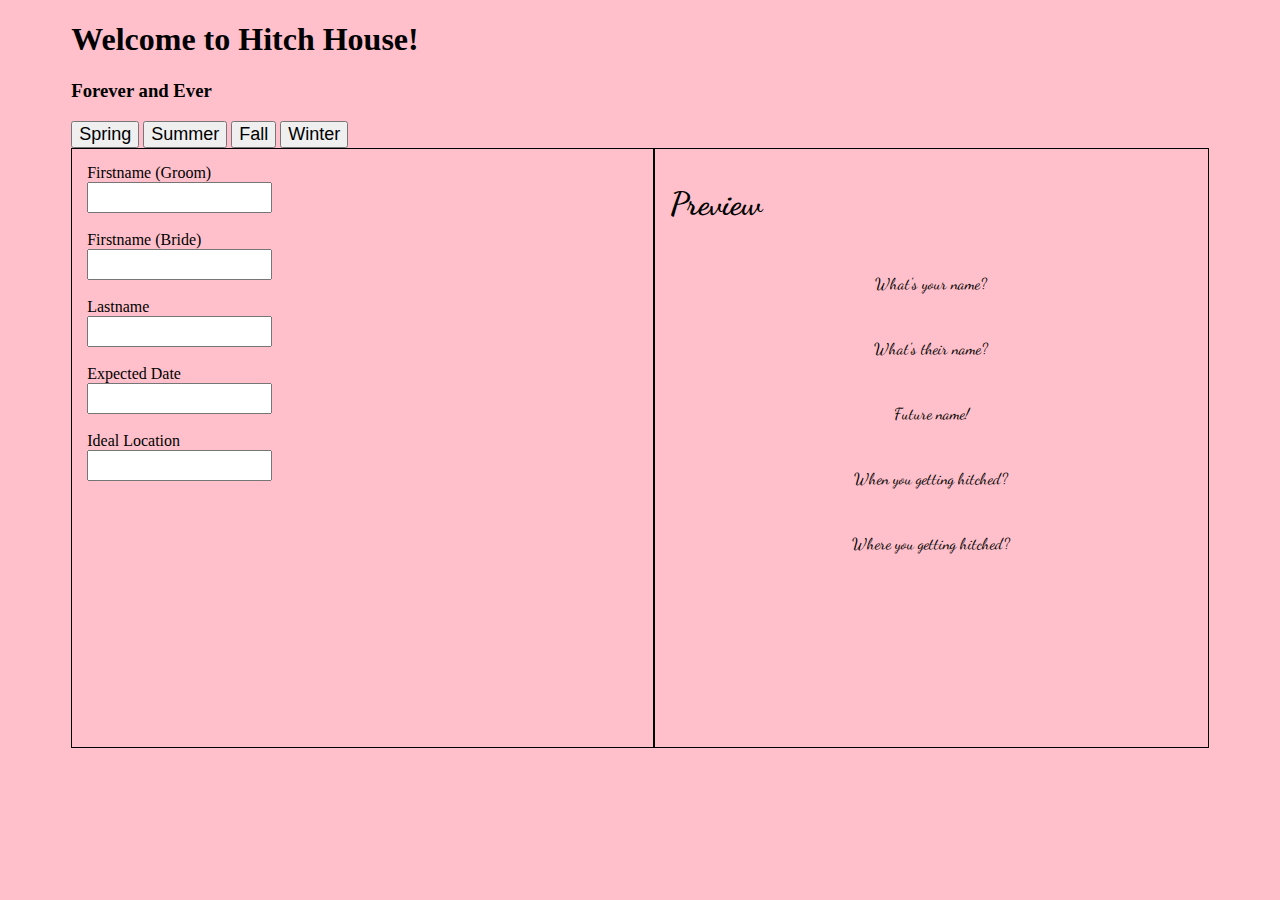
==== commit 9b2f227d: "Merge 470f02edeb631b3c6486a871ea3d1b9aed8c9422 into da25297e20a446c298a4c021570a33c5bdb34f16" ====
--- a/index.html
+++ b/index.html
@@ -1,37 +1,77 @@
-<!DOCTYPE html>
-<html lang="en" dir="ltr">
-  <head>
-    <meta charset="utf-8">
-    <title>Make Your Custom Wedding Invitation</title>
-    <link rel="stylesheet" href="./style.css">
-    <script src="https://ajax.googleapis.com/ajax/libs/jquery/3.3.1/jquery.min.js"></script>
-    <script type="text/javascript" src="./script.js"></script>
-  </head>
-  <body>
-    <header>
-      <h1>Wedding Invitation Designer</h1>
-    </header>
-    <main class="grid-container">
-      <div class="grid-box form">
-          <button id="btn-theme-1">Theme-1</button>
-          <button id="btn-theme-2">Theme-2</button>
-          <button id="btn-theme-3">Theme-3</button>
-        <form class="" action="index.html" method="post">
-          <p>Bride's Name:</p><input type="text" name="first-name">
-          <p>Groom's Name:</p><input type="text" name="second-name">
-          <p>Last Name:</p><input type="text" name="last-name">
-          <p>Date:</p><input type="text" name="date">
-          <p>Location:</p><input type="text" name="location">
-        </form>
-
-      </div>
-      <div class="grid-box preview">
-          <p class="text" id="first-name"></p>
-          <p class="text" id="second-name"></p>
-          <p class="text" id="last-name"></p>
-          <p class="text" id="date"></p>
-          <p class="text" id="location"></p>
-      </div>
-    </main>
-  </body>
-</html>
+<!DOCTYPE html> 
+<html>
+  <head>
+    <link rel="stylesheet" href="wedding.css">
+    <link href="https://fonts.googleapis.com/css?family=Dancing+Script" rel="stylesheet">
+    <script src= "./wedding.js" type= "text/javascript"></script>
+    <title>
+      Go On, Get Married!
+    </title>
+  </head>
+  <body>
+    
+    <div class="wrapper">
+      <h1>
+    Welcome to Hitch House!
+  </h1>
+  <h3>
+    Forever and Ever 
+  </h3>
+  
+  <div class= "buttons">   
+   <button id="spring-layout" type="button"> Spring</button> 
+   <button id="summer-layout" type="button"> Summer</button>
+   <button id="autumn-layout" type="button"> Fall</button> 
+   <button id="winter-layout" type="button"> Winter</button> 
+  </div> 
+      <div class="grid-container">
+     <div id="main-form" class="grid-item">
+      <form>
+      Firstname (Groom)<br> 
+      <input type= "text" name= "firstname"><br>
+      
+      <br>
+      
+      Firstname (Bride)<br>
+      <input type= "text" name= "firstname-bride"> <br>
+      
+      <br>
+      
+      Lastname <br>
+      <input type= "text" name= "lastname"> <br> 
+      
+      <br>
+      
+      Expected Date <br>
+      <input type="text" name= "expected-date"> <br>
+      
+      <br>
+      
+      Ideal Location <br>
+      <input type= "text" name= "ideal-location"> <br>
+      
+      <br>
+      
+      
+      </form>
+      </div>
+      <div class="preview grid-item" id="default">
+        
+        <h1>Preview</h1>
+      
+        
+        
+        <p id= "firstname-preview-groom">What's your name?</p>
+      
+        <p id= "firstname-preview-bride">What's their name?</p>
+        
+        <p id= "lastname-preview">Future name!</p>
+        
+        <p id= "expected-date">When you getting hitched?</p>
+        
+        <p id= "ideal-location">Where you getting hitched?</p>
+      </div>
+    </div>
+    </div>
+  </body>
+</html>--- a/wedding.css
+++ b/wedding.css
@@ -0,0 +1,82 @@
+body {
+  background-color: pink;
+  
+}
+
+
+h1 { color: black;
+
+}
+
+.grid-container {
+  display: grid; 
+  grid-template-columns: auto auto;
+  height: 600px;
+}
+
+.grid-item {
+  border: 1px solid;
+}
+
+.wrapper {
+  width: 90%;
+  margin: 0 auto;
+}
+
+
+input {
+  height: 25px;
+}
+
+#main-form {
+  padding: 15px; 
+  font-family: 'Cinzel', serif;
+}
+
+ .preview h1{
+  padding: 15px
+}
+
+.buttons button {
+  font-size: 18px;
+}
+
+.preview p {
+  padding: 15px;
+  text-align: center;
+  
+}
+.preview {
+  max-width: 635px;
+  font-family: 'Dancing Script', cursive;
+}
+
+
+
+#default {
+  background-image: url(https://previews.123rf.com/images/ekina/ekina1711/ekina171102314/89136313-texture-background-pattern-the-curbstone-is-red-granite-array.jpg); 
+  background-repeat: no-repeat;
+}
+
+#spring {
+  background-image: url(https://i.ytimg.com/vi/6Ir9FSUsaLA/maxresdefault.jpg); 
+  background-repeat: no-repeat;
+}
+
+#summer {
+  background-image:url(https://assets.vogue.com/photos/58ffac51a93d5d1f4489f8ec/master/pass/00-tout-aspen-summer-off-season-guide.jpg);
+  background-repeat: no-repeat;
+}
+
+
+#autumn { background-image: url(https://www.nationaltrust.org.uk/images/1431747874883-gothic-cottage-in-autumn.jpg);
+  background-repeat: no-repeat;
+}
+
+#winter {
+  background-image: url(https://www.almanac.com/sites/default/files/styles/primary_image_in_article/public/image_nodes/winter-solstice.jpg?itok=atRtGo8f);
+  background-repeat: no-repeat;
+  
+}
+
+
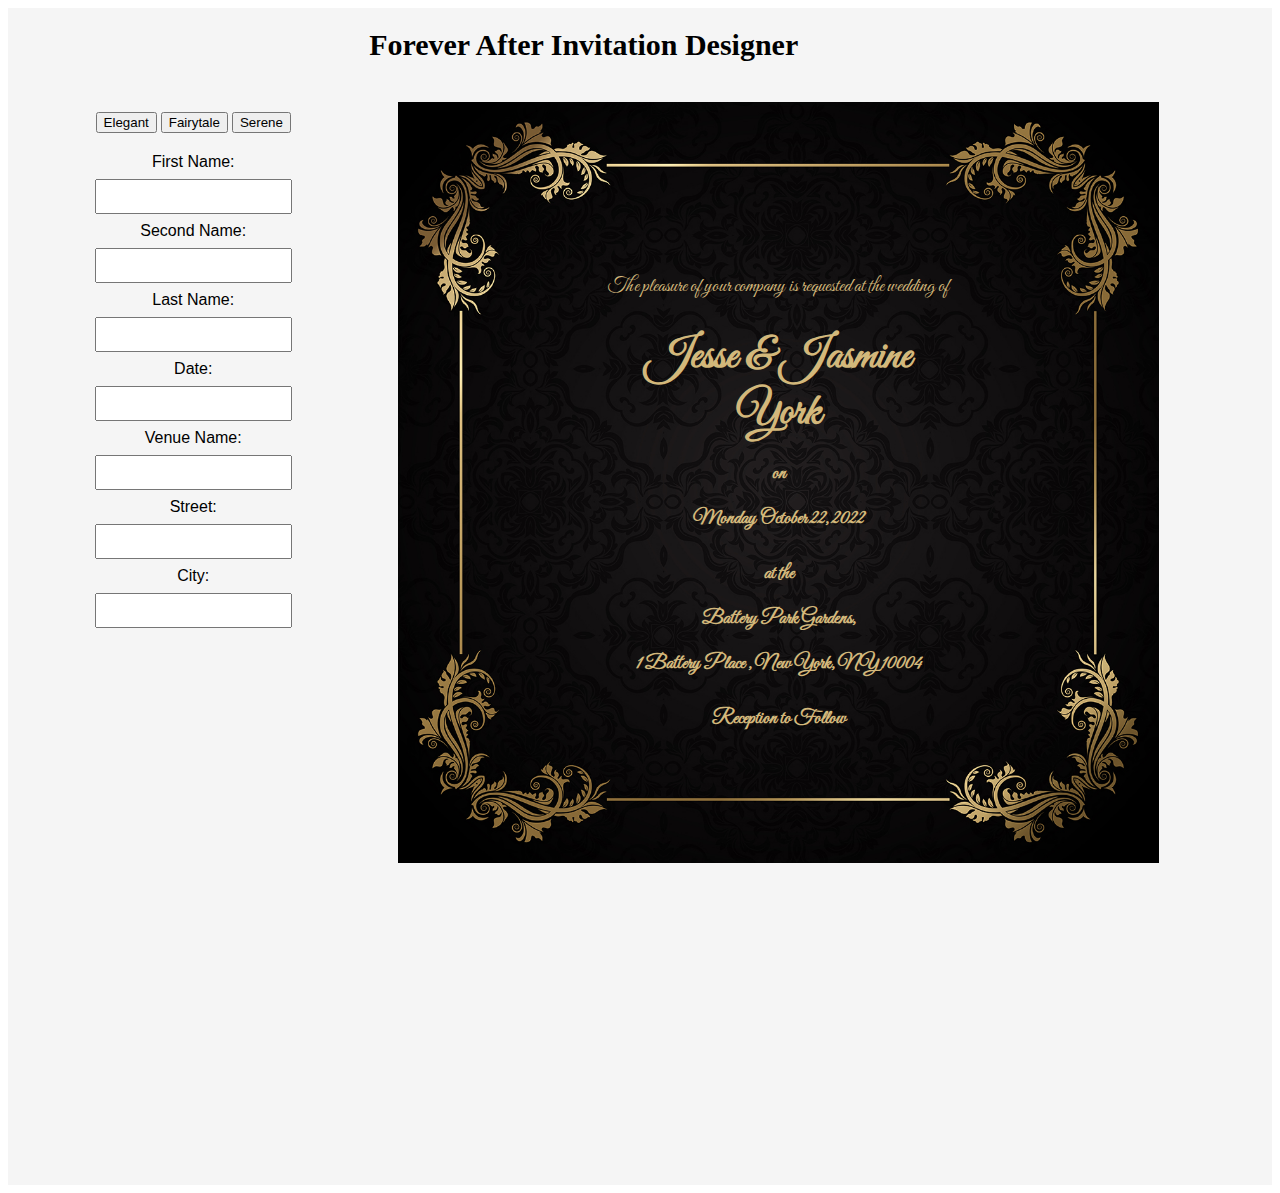
==== commit 51458537: "Merge 00e59a2734501c8f7feb3dfd03aa9726ef23ef3f into da25297e20a446c298a4c021570a33c5bdb34f16" ====
--- a/index.html
+++ b/index.html
@@ -1,77 +1,70 @@
-<!DOCTYPE html> 
+<!DOCTYPE HTML>
 <html>
   <head>
-    <link rel="stylesheet" href="wedding.css">
-    <link href="https://fonts.googleapis.com/css?family=Dancing+Script" rel="stylesheet">
-    <script src= "./wedding.js" type= "text/javascript"></script>
-    <title>
-      Go On, Get Married!
-    </title>
+    <title>Forever After</title>
+    <meta name="Forever After Home" content="Create Beautiful Wedding Invitations | Forever After">
+    <meta name="keywords" content="wedding inivitations, wedding">
+    <meta name="author" content="Christian Georgeou">
+    <meta name="viewport" content="width=device-width, initial-scale=1.0">
+    <link rel="stylesheet" type="text/css" href="index.css">
+    <link rel="stylesheet" href="responsive-style.css">
+    <link rel="stylesheet" href="https://cdnjs.cloudflare.com/ajax/libs/font-awesome/4.7.0/css/font-awesome.min.css">
+    <link href="https://fonts.googleapis.com/css?family=Great+Vibes" rel="stylesheet">
+    <link href="https://fonts.googleapis.com/css?family=Great+Vibes|Lovers+Quarrel" rel="stylesheet">
+    <link href="https://fonts.googleapis.com/css?family=Great+Vibes|Lovers+Quarrel|Ruthie" rel="stylesheet">
+    <script src="https://ajax.googleapis.com/ajax/libs/jquery/3.3.1/jquery.min.js"></script>
+    <script src="index.js" charset="utf-8"></script>
   </head>
   <body>
-    
-    <div class="wrapper">
-      <h1>
-    Welcome to Hitch House!
-  </h1>
-  <h3>
-    Forever and Ever 
-  </h3>
-  
-  <div class= "buttons">   
-   <button id="spring-layout" type="button"> Spring</button> 
-   <button id="summer-layout" type="button"> Summer</button>
-   <button id="autumn-layout" type="button"> Fall</button> 
-   <button id="winter-layout" type="button"> Winter</button> 
-  </div> 
-      <div class="grid-container">
-     <div id="main-form" class="grid-item">
-      <form>
-      Firstname (Groom)<br> 
-      <input type= "text" name= "firstname"><br>
-      
-      <br>
-      
-      Firstname (Bride)<br>
-      <input type= "text" name= "firstname-bride"> <br>
-      
-      <br>
-      
-      Lastname <br>
-      <input type= "text" name= "lastname"> <br> 
-      
-      <br>
-      
-      Expected Date <br>
-      <input type="text" name= "expected-date"> <br>
-      
-      <br>
-      
-      Ideal Location <br>
-      <input type= "text" name= "ideal-location"> <br>
-      
-      <br>
-      
-      
-      </form>
+    <div class = "wrapper">
+      <div class = "Headline">
+        <h1>Forever After Invitation Designer</h1>
       </div>
-      <div class="preview grid-item" id="default">
-        
-        <h1>Preview</h1>
-      
-        
-        
-        <p id= "firstname-preview-groom">What's your name?</p>
-      
-        <p id= "firstname-preview-bride">What's their name?</p>
-        
-        <p id= "lastname-preview">Future name!</p>
-        
-        <p id= "expected-date">When you getting hitched?</p>
-        
-        <p id= "ideal-location">Where you getting hitched?</p>
+      <div class = "form">
+        <div id = "thumbnails">
+          <button class= "Elegant">Elegant</button>
+          <button class = "Summer">Fairytale</button>
+          <button class = "Serene">Serene</button>
+        </div>
+        <form>
+          <label for = "First-Name">First Name:</label><br>
+          <input name = "First-Name" type="text"><br>
+          <label for = "Second-Name">Second Name:</label><br>
+          <input name = "Second-Name" type="text"><br>      
+          <label for = "Last-Name">Last Name:</label><br>
+          <input name = "Last-Name" type="text"><br>
+          <label for = "Date-Picker">Date:</label><br>
+          <input name = "Date-Picker" type="text"><br>
+          <label for = "Location">Venue Name:</label><br>
+          <input name = "Location-Name" type="text"><br>
+          <label for = "Location-Street">Street:</label><br>
+          <input name = "Location-Street" type="text"><br>
+          <label for = "Location-City">City:</label><br>
+          <input name = "Location-City" type="text"><br>
+        </form>
       </div>
-    </div>
+      <div class = "preview">
+        <div class = "image" id="default">
+          <br>
+            <div class = "content"> <!-- ///START OF CONTENT///-->
+            <p class ="static-content">The pleasure of your company is requested at the wedding of</p>
+            <div class = "dynamic-content">
+              <span id = "First-Name">Jesse</span> & 
+              <span id = "Second-Name">Jasmine</span>
+              <div id = "Last-Name">York</div> 
+            <p class ="static-content"> on </p> 
+            <p  class ="static-content"><span id = "Date-Picker">Monday October 22, 2022</span></p> 
+            <div id ="venue-info">
+              <p class ="static-content">at the</p> 
+              <p class ="static-content"><span id = "Location-Name">Battery Park Gardens</span>,</p>
+              <p class ="static-content"><span id = "Location-Street">1 Battery Place</span> <span id = "Location-City">, New York, NY 10004</span>
+              </p>
+              </div>
+            <p class ="static-content">Reception to Follow</p>
+            </div>
+          </div>
+        </div>
+      </div>
     </div>
   </body>
 </html>--- a/index.css
+++ b/index.css
@@ -0,0 +1,117 @@
+/*////////LAYOUT////////*/
+.wrapper {
+  display: grid;
+  grid-template: auto 1fr .25fr / 1fr 1fr 1fr .25fr; 
+  grid-auto-rows: max-content;
+  background-color: #f5f5f5;
+  grid-gap: 20px;
+  overflow: auto;
+  /*border: 1px solid black;*/
+}
+
+.Headline {
+  grid-column: 1 / 4;
+  /*border: 1px solid black;*/
+  text-align: center;
+}
+
+.form {
+  grid-row: 2 / 3;
+  grid-column: 1 / 2;
+  padding: 10px;
+  /*border: 1px solid black;*/
+}
+
+.preview {
+  grid-row: 2 / 3;
+  grid-column: 2 / 4;
+  /*border: 1px solid black;*/
+}
+
+.image {
+  width: 100%;
+}
+
+.static-content {
+  margin-left: 50px;
+  margin-right: 50px;
+}
+
+.dynamic-content {
+  margin-top: 30px;
+  margin-bottom: 30px;
+}
+
+.content {
+    margin: 20% auto 20% auto;
+}
+
+/*////////STYLING-STATIC-CONTENT////////*/
+.image {
+    max-width: auto;
+    height: 850px;
+    font-family: 'Great Vibes', cursive;
+    text-align: center;
+}
+
+#default {
+    background: url("/Wedding-Template1.jpg") no-repeat;
+    background-size: contain;
+    color: #d3b87b;
+    font-family: 'Great Vibes', cursive;
+}
+
+#Elegant {
+  background: url("/Wedding-Template1.jpg") no-repeat;
+  background-size: contain;
+  color: #d3b87b;
+}
+
+#Summer {
+  background-color: #99ff99;
+  background: url("/Fairytale-invite.png") no-repeat;
+  background-size: contain;
+  color: #403b3c;
+  font-family: 'Lovers Quarrel', cursive;
+}
+
+#Serene {
+  background-image: radial-gradient(white, #ccccff);
+  font-family: 'Ruthie', cursive;
+}
+
+form {
+  font-family: "Source Sans Pro", Helvetica, Arial, Geneva, sans-serif;
+  padding: 20px;
+  text-align: center;
+}
+
+input {  
+  margin: 8px;
+  padding: 8px;
+}
+
+#thumbnails {
+  text-align: center;
+}
+
+h1 {
+  font-size: 30px;
+  font-weight: 700;
+}
+
+.static-content {
+  font-size: 20px;
+}
+
+/*////////STYLING-DYNAMIC-CONTENT////////*/
+
+.dynamic-content {
+  font-size: 45px;
+  font-weight: 1000;
+}
+
+#venue-info {
+  margin-top: 30px;
+  margin-bottom: 30px;
+}--- a/responsive-style.css
+++ b/responsive-style.css
@@ -0,0 +1,7 @@
+@media only screen and (max-width: 750px) {
+ .wrapper {
+    display: flex;
+    flex-direction: column;
+    flex-wrap: nowrap;
+ } 
+}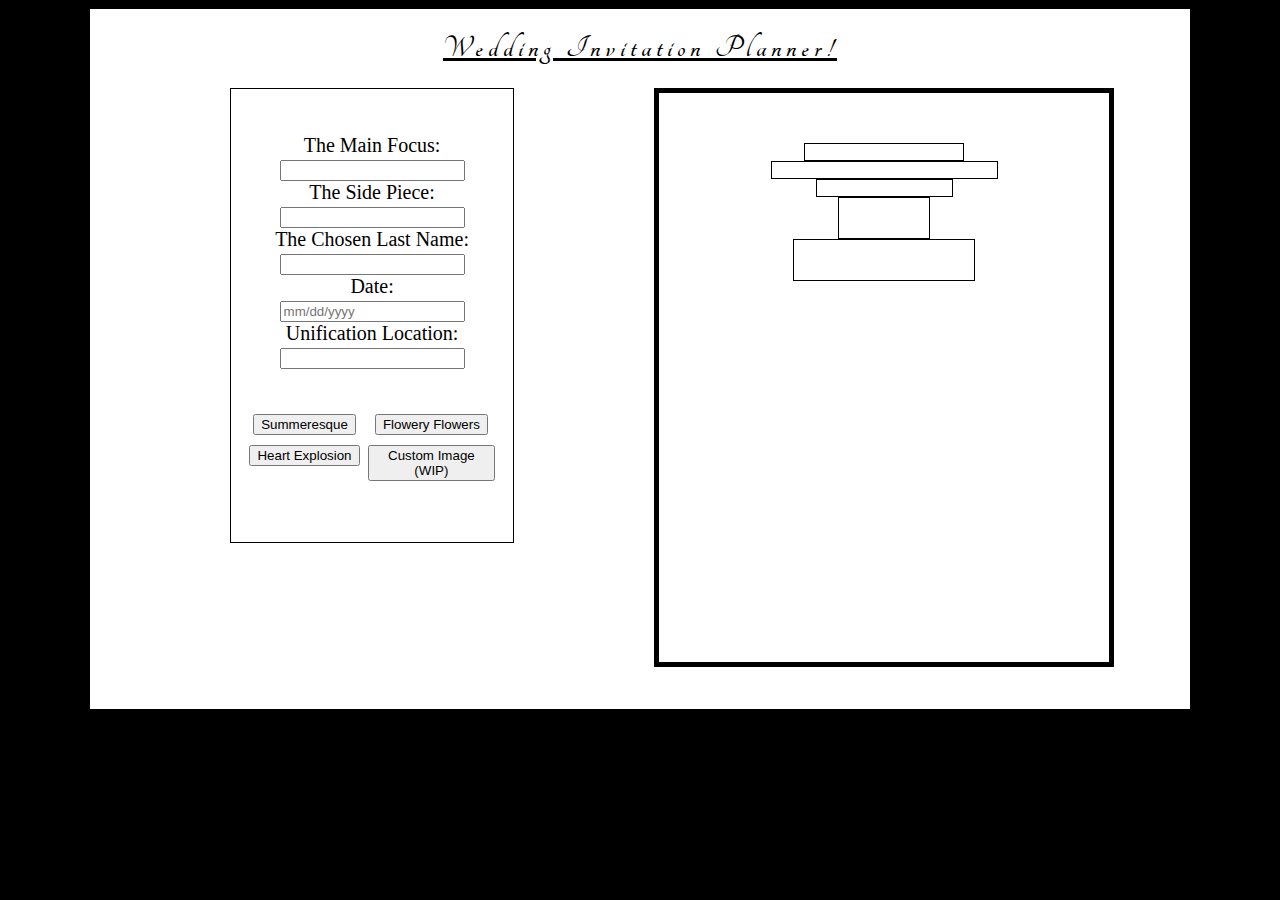
==== commit 63859fd6: "Merge d686a24ebd927e0d2102c5f0ca1ca4fbd3f9ed2f into da25297e20a446c298a4c021570a33c5bdb34f16" ====
--- a/index.html
+++ b/index.html
@@ -1,70 +1,72 @@
-<!DOCTYPE HTML>
+<!DOCTYPE html>
 <html>
-  <head>
-    <title>Forever After</title>
-    <meta name="Forever After Home" content="Create Beautiful Wedding Invitations | Forever After">
-    <meta name="keywords" content="wedding inivitations, wedding">
-    <meta name="author" content="Christian Georgeou">
-    <meta name="viewport" content="width=device-width, initial-scale=1.0">
-    <link rel="stylesheet" type="text/css" href="index.css">
-    <link rel="stylesheet" href="responsive-style.css">
-    <link rel="stylesheet" href="https://cdnjs.cloudflare.com/ajax/libs/font-awesome/4.7.0/css/font-awesome.min.css">
-    <link href="https://fonts.googleapis.com/css?family=Great+Vibes" rel="stylesheet">
-    <link href="https://fonts.googleapis.com/css?family=Great+Vibes|Lovers+Quarrel" rel="stylesheet">
-    <link href="https://fonts.googleapis.com/css?family=Great+Vibes|Lovers+Quarrel|Ruthie" rel="stylesheet">
-    <script src="https://ajax.googleapis.com/ajax/libs/jquery/3.3.1/jquery.min.js"></script>
-    <script src="index.js" charset="utf-8"></script>
-  </head>
-  <body>
-    <div class = "wrapper">
-      <div class = "Headline">
-        <h1>Forever After Invitation Designer</h1>
-      </div>
-      <div class = "form">
-        <div id = "thumbnails">
-          <button class= "Elegant">Elegant</button>
-          <button class = "Summer">Fairytale</button>
-          <button class = "Serene">Serene</button>
+<head lang = "en">
+  <meta charset="UTF-8">
+  <meta name="description" content="Sample Wedding Planner Project">
+  <meta name="author" content="Jeffrey Jiang">
+  <meta name="viewport" content="width=device-width, initial-scale=1.0">
+  <meta name="keywords" content="wedding, invitation, planner, testing">
+  <link rel="stylesheet" type="text/css" href="planner.css">
+  <link rel="stylesheet" href="https://fonts.googleapis.com/css?family=Tangerine|Lobster|Dancing+Script">
+  <title>Wedding Invitation Planner</title>
+</head>
+
+<body>
+  <div class = "wrapper">
+  <div id ="theSurprise"></div>
+  <h1 id = "titleDefault"> Wedding Invitation Planner! </h1>
+  <div class = "grid-container">
+  <div id = "sheetDefault">
+    <form>
+    The Main Focus:<br> <input type="text" id="firstName" oninput="myFunction()"><br>
+    The Side Piece:<br> <input type="text" id="secondName" oninput="myFunction()"><br>
+    The Chosen Last Name:<br> <input type="text" id="lastName" oninput="myFunction()"><br>
+    Date:<br> <input type="text" id="date" placeholder="mm/dd/yyyy" oninput="myFunction()"><br>
+    Unification Location:<br> <input type="text" id="location" oninput="myFunction()"><br>
+    </form>
+    <div id="Options">
+        <div id="Summertag">
+           <button onclick="Summeresque()">Summeresque</button>
         </div>
-        <form>
-          <label for = "First-Name">First Name:</label><br>
-          <input name = "First-Name" type="text"><br>
-          <label for = "Second-Name">Second Name:</label><br>
-          <input name = "Second-Name" type="text"><br>      
-          <label for = "Last-Name">Last Name:</label><br>
-          <input name = "Last-Name" type="text"><br>
-          <label for = "Date-Picker">Date:</label><br>
-          <input name = "Date-Picker" type="text"><br>
-          <label for = "Location">Venue Name:</label><br>
-          <input name = "Location-Name" type="text"><br>
-          <label for = "Location-Street">Street:</label><br>
-          <input name = "Location-Street" type="text"><br>
-          <label for = "Location-City">City:</label><br>
-          <input name = "Location-City" type="text"><br>
-        </form>
-      </div>
-      <div class = "preview">
-        <div class = "image" id="default">
-          <br>
-            <div class = "content"> <!-- ///START OF CONTENT///-->
-            <p class ="static-content">The pleasure of your company is requested at the wedding of</p>
-            <div class = "dynamic-content">
-              <span id = "First-Name">Jesse</span> & 
-              <span id = "Second-Name">Jasmine</span>
-              <div id = "Last-Name">York</div> 
-            <p class ="static-content"> on </p> 
-            <p  class ="static-content"><span id = "Date-Picker">Monday October 22, 2022</span></p> 
-            <div id ="venue-info">
-              <p class ="static-content">at the</p> 
-              <p class ="static-content"><span id = "Location-Name">Battery Park Gardens</span>,</p>
-              <p class ="static-content"><span id = "Location-Street">1 Battery Place</span> <span id = "Location-City">, New York, NY 10004</span>
-              </p>
-              </div>
-            <p class ="static-content">Reception to Follow</p>
-            </div>
-          </div>
+        <div id="Flowertag">
+          <button onclick="Flowers()">Flowery Flowers</button>
+        </div>
+        <div id="Hearts">
+           <button onclick="Heartu()">Heart Explosion</button>
+        </div>
+        <div id="Custom">
+           <button onclick="Customimg()">Custom Image (WIP)</button>
+        </div>
+        <div id = "imglink">
+          <input type="text" id = "imglinkbox" placeholder = "Image link goes here.">
+          <button onclick = "Surprise()">Submit</button>
         </div>
       </div>
+  </div>
+
+  <div id = "plannerContainerdefault" class = "plannerChange">
+    <div id = "initialBox">
+      <p id = "initials"></p>
     </div>
-  </body>
-</html>+    <div id="firstNamebox">
+      <p id = "firstSecondname"></p>
+    </div>
+
+    <div id="lastNamebox">
+      <p id = "lasName"></p>
+    </div>
+
+    <div id="dateBox">
+      <p id = "dateOf"></p>
+    </div>
+
+    <div id="locationBox">
+      <p id = "placeOf"></p>
+    </div>
+  </div>
+</div>
+</div>
+<script src="planner.js"></script>
+</body>
+
+</html>
--- a/planner.css
+++ b/planner.css
@@ -0,0 +1,340 @@
+body{
+  background-color: black;
+}
+h1{
+  text-align:center;
+  text-decoration:underline;
+  letter-spacing: 5px;
+  font-family: 'Tangerine', serif;
+
+}
+.grid-container {
+  display:grid;
+  grid-template-columns: auto auto;
+  }
+
+form {
+  text-align: center;
+  font-size: 20px;
+  margin-top:45px;
+  margin-bottom: 45px;
+}
+
+#sheetDefault{
+  border-style: solid;
+  border-width: 1px;
+  width:50%;
+  margin:auto;
+}
+
+.wrapper{
+  border: 1px solid black;
+  margin:auto;
+  width: 1100px;
+  height: 700px;
+  background-color:white;
+}
+
+#inviteBox{
+  width: 50%;
+  margin: auto;
+  border-style: solid;
+  border-width: 1px;
+  font-family: 'Lobster', cursive;
+  font-size:1em;
+}
+
+
+#Summertag{
+  text-align:center;
+  float:left;
+  margin-left: 10px;
+  width: 45%;
+  margin-bottom: 10px;
+  text-decoration: underline;
+}
+#Flowertag{
+  text-align:center;
+  float:left;
+  width:45%;
+  text-decoration:underline;
+  margin-bottom: 10px;
+}
+#Hearts{
+  text-align:center;
+  float: left;
+  width:45%;
+  margin-left:10px;
+  text-decoration:underline;
+  margin-bottom: 10px;
+}
+#Custom{
+  text-align:center;
+  float: left;
+  width:45%;
+  text-decoration:underline;
+  margin-bottom: 10px;
+}
+
+
+#plannerContainerdefault{
+  text-align:center;
+  border-style: solid;
+  border-width: 5px;
+  height: 125%;
+  background-image: url("https://images.pexels.com/photos/850796/pexels-photo-850796.jpeg?auto=compress&cs=tinysrgb&h=650&w=940");
+  background-size: 600px;
+  background-position:center;
+  width: 450px;
+}
+
+#plannerContainerfloral{
+  text-align:center;
+  border-style: solid;
+  border-width: 5px;
+  height: 125%;
+  background-image: url("https://images.pexels.com/photos/255441/pexels-photo-255441.jpeg?auto=compress&cs=tinysrgb&h=650&w=940");
+  background-size: 700px;
+  background-position:center;
+  width: 450px;
+}
+
+#plannerContainersummer{
+  text-align:center;
+  border-style: solid;
+  border-width: 5px;
+  height: 125%;
+  background-image: url("https://media-cdn.tripadvisor.com/media/photo-s/01/9c/f4/d5/sofitel-moorea-ia-ora.jpg");
+  background-size: 900px;
+  background-position:center;
+  width: 450px;
+}
+
+#plannerContainerheartu{
+  text-align:center;
+  border-style: solid;
+  border-width: 5px;
+  height: 125%;
+  background-image: url("https://s3.envato.com/files/239486155/Image%20Preview.jpg");
+  background-size: 1000px;
+  background-position:center;
+  width: 450px;
+}
+
+#plannerContainercustom{
+  text-align:center;
+  border-style: solid;
+  border-width: 5px;
+  height: 125%;
+  background-image: url("https://images.pexels.com/photos/850796/pexels-photo-850796.jpeg?auto=compress&cs=tinysrgb&h=650&w=940");
+  background-size: 600px;
+  background-position:center;
+  width: 450px;
+}
+
+#plannerContainerdefault > #initialBox {
+  width: 35%;
+  margin-top: 50px;
+  margin-right: auto;
+  margin-left: auto;
+  border-style: solid;
+  border-width: 1px;
+}
+
+#plannerContainerfloral > #initialBox {
+  width: 35%;
+  margin-top: 180px;
+  margin-right: auto;
+  margin-left: auto;
+  visibility:hidden;
+}
+
+#plannerContainersummer > #initialBox {
+  width: 35%;
+  margin-top: 180px;
+  margin-right: auto;
+  margin-left: auto;
+  color: white;
+}
+
+#plannerContainerheartu > #initialBox{
+  width: 35%;
+  margin-top: 180px;
+  margin-right: auto;
+  margin-left: auto;
+}
+
+#plannerContainercustom >#initialBox{
+  width: 35%;
+  margin-top: 50px;
+  margin-right: auto;
+  margin-left: auto;
+  border-style: solid;
+  border-width: 1px;
+}
+
+#plannerContainerdefault > #firstNamebox{
+    width:50%;
+    margin:auto;
+    border-style: solid;
+    border-width: 1px;
+}
+
+#plannerContainerfloral > #firstNamebox{
+  width:50%;
+  margin:auto;
+  color: white;
+}
+
+#plannerContainersummer > #firstNamebox{
+  width:50%;
+  margin:auto;
+  color: white;
+}
+
+#plannerContainerheartu > #firstNamebox{
+  width:50%;
+  margin:auto;
+}
+
+#plannerContainercustom > #firstNamebox{
+  width:50%;
+  margin:auto;
+  border-style: solid;
+  border-width: 1px;
+}
+
+#plannerContainerdefault > #lastNamebox{
+    width:30%;
+    margin:auto;
+    border-style: solid;
+    border-width: 1px;
+}
+
+#plannerContainerfloral > #lastNamebox{
+  width:30%;
+  margin-left:auto;
+  margin-right:auto;
+  margin-top: -10px;
+  color: white;
+}
+
+#plannerContainersummer > #lastNamebox{
+  width:30%;
+  margin-left:auto;
+  margin-right:auto;
+  margin-top: -10px;
+  color: white;
+}
+
+#plannerContainerheartu > #lastNamebox{
+  width:30%;
+  margin-left:auto;
+  margin-right:auto;
+  margin-top: -10px;
+}
+
+#plannerContainercustom > #lastNamebox{
+  width:30%;
+  margin:auto;
+  border-style: solid;
+  border-width: 1px;
+}
+
+#plannerContainerdefault > #dateBox{
+    margin:auto;
+    width: 20%;
+    border-style: solid;
+    border-width: 1px;
+    height:7%;
+}
+
+#plannerContainerfloral > #dateBox{
+  margin-left:auto;
+  margin-right:auto;
+  width: 20%;
+  height:7%;
+  color:white;
+}
+
+#plannerContainersummer > #dateBox{
+  margin-left:auto;
+  margin-right:auto;
+  width: 20%;
+  height:7%;
+  color:white;
+}
+
+#plannerContainerheartu > #dateBox{
+  margin-left:auto;
+  margin-right:auto;
+  width: 20%;
+  height:7%;
+}
+
+#plannerContainercustom > #dateBox{
+  margin:auto;
+  width: 20%;
+  border-style: solid;
+  border-width: 1px;
+  height:7%;
+}
+
+#plannerContainerdefault > #locationBox{
+    margin:auto;
+    width:40%;
+    word-wrap: break-word;
+    height:7%;
+    border-style: solid;
+    border-width: 1px;
+}
+
+#plannerContainerfloral > #locationBox{
+  margin:auto;
+  width:35%;
+  word-wrap: break-word;
+  height:7%;
+  color:white;
+}
+
+#plannerContainersummer > #locationBox{
+  margin:auto;
+  width:35%;
+  word-wrap: break-word;
+  height:7%;
+  color:white;
+}
+
+#plannerContainerheartu > #locationBox{
+  margin:auto;
+  width:35%;
+  word-wrap: break-word;
+  height:7%;
+}
+
+#plannerContainercustom > #locationBox{
+  margin:auto;
+  width:40%;
+  word-wrap: break-word;
+  height:7%;
+  border-style: solid;
+  border-width: 1px;
+}
+
+#imglink{
+  visibility:hidden;
+  float: left;
+  clear: left;
+  margin-left: 20px;
+  margin-top: 10px;
+  margin-bottom: 20px;
+}
+
+#theSurprise{
+  width: 50px;
+  height: 50px;
+  position: absolute;
+  background-image: url(https://78.media.tumblr.com/ddf6283cc4f8c08f7d7cdeb673d97bbe/tumblr_p1pffcwfdb1wkl0jto1_500.gif);
+  background-size: 50px;
+  visibility:hidden;
+}
